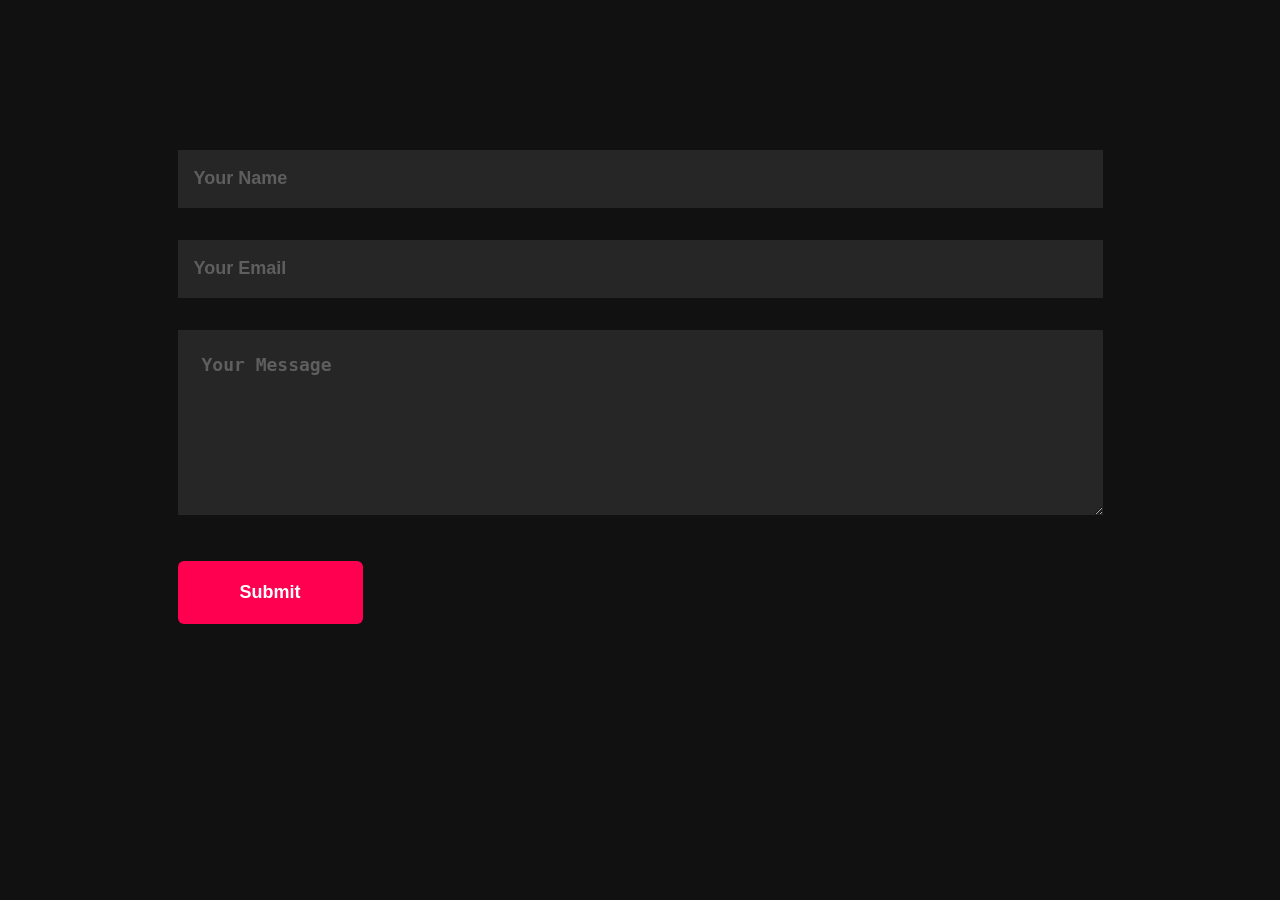
==== 18_formData/index.html @ 9f51a341 "Add files via upload" ====
<!doctype html>
<html lang="en">
  <head>
    <meta charset="UTF-8" />
    <meta name="viewport" content="width=device-width, initial-scale=1.0" />
    <title>form데이터베이스연결</title>
    <link rel="stylesheet" href="./css/style.css" />
  </head>
  <body>
    <div class="formbox">
      <form action="" method="post" name="submit-to-google-sheet">
        <!-- 구글 sheet title 제목 -->
        <input type="text" name="Name" placeholder="Your Name" />
        <input type="email" name="Email" placeholder="Your Email" />
        <textarea name="Message" rows="6" placeholder="Your Message"></textarea>
        <input type="submit" class="btn" value="Submit" />
      </form>

      <!-- 전송 상황을 메세지를 뿌려주는 요소 -->
      <span class="msg"></span>
    </div>
  </body>
</html>
---- 18_formData/css/style.css ----
@charset "utf-8";
body {
  font-family: "맑은 고딕";
  background: #111;
}

/* 여백 초기화 */
* {
  margin: 0;
  padding: 0;
  box-sizing: border-box;
}

.formbox {
  width: 925px;
  margin: 150px auto 0;
}
.formbox input[type="text"] {
  width: 100%;
  height: 58px;
  margin-bottom: 32px;
  background: #262626;
  border: none;
  padding-left: 16px;
}
.formbox input[type="text"]::placeholder {
  font-size: 18px;
  font-weight: 600;
  color: #5e5e5e;
}

.formbox input[type="email"] {
  width: 100%;
  height: 58px;
  margin-bottom: 32px;
  background: #262626;
  border: none;
  padding-left: 16px;
}
.formbox input[type="email"]::placeholder {
  font-size: 18px;
  font-weight: 600;
  color: #5e5e5e;
}
.formbox textarea {
  width: 100%;
  height: 185px;
  margin-bottom: 42px;
  background: #262626;
  border: none;
  padding: 24px;
}
.formbox textarea::placeholder {
  font-size: 18px;
  font-weight: 600;
  color: #5e5e5e;
}

.formbox .btn {
  padding: 21px 62px;
  background: #ff0050;
  font-size: 18px;
  color: #fff;
  font-weight: 600;
  border: none;
  border-radius: 6px;
  cursor: pointer;
}
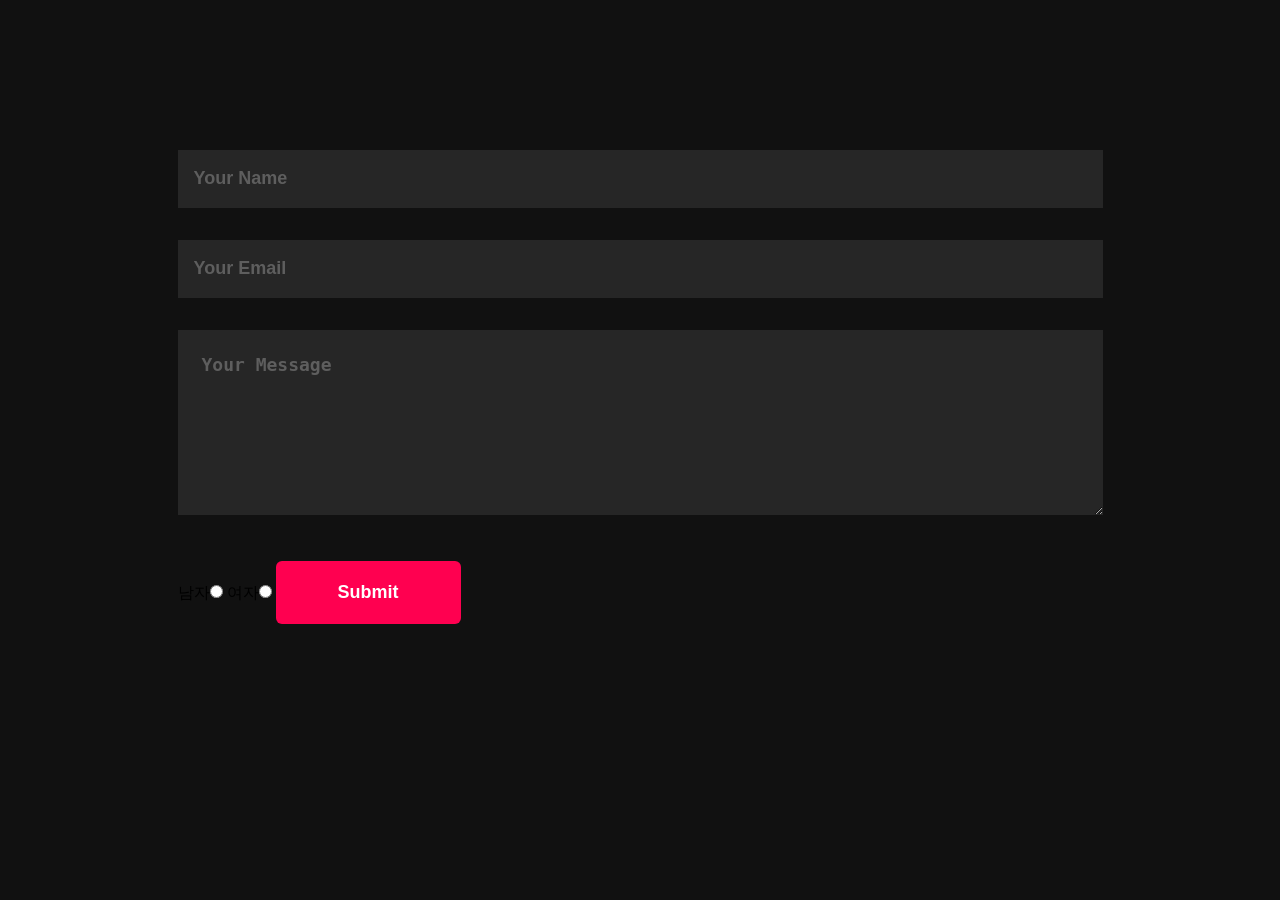
==== commit ee415beb: "Add files via upload" ====
--- a/18_formData/index.html
+++ b/18_formData/index.html
@@ -8,16 +8,39 @@
   </head>
   <body>
     <div class="formbox">
-      <form action="" method="post" name="submit-to-google-sheet">
+      <form name="submit-to-google-sheet">
         <!-- 구글 sheet title 제목 -->
         <input type="text" name="Name" placeholder="Your Name" />
         <input type="email" name="Email" placeholder="Your Email" />
         <textarea name="Message" rows="6" placeholder="Your Message"></textarea>
+        <label for="">남자</label
+        ><input type="radio" name="Gender" value="남자" />
+        <label for="">여자</label
+        ><input type="radio" name="Gender" value="여자" />
         <input type="submit" class="btn" value="Submit" />
       </form>
 
       <!-- 전송 상황을 메세지를 뿌려주는 요소 -->
       <span class="msg"></span>
     </div>
+    <script>
+      const scriptURL =
+        "https://script.google.com/macros/s/AKfycbyp5kzgnvw9SLqXrREaM_VU6re9YRnoDpoNRMnewNMaOk1xi2AbLvxrb7MoYO5gwnld/exec"; // add your own app script link here
+      const form = document.forms["submit-to-google-sheet"];
+      const msg = document.getElementById("msg");
+
+      form.addEventListener("submit", (e) => {
+        e.preventDefault();
+        fetch(scriptURL, { method: "POST", body: new FormData(form) })
+          .then((response) => {
+            msg.innerHTML = "Message sent successfully";
+            setTimeout(function () {
+              msg.innerHTML = "";
+            }, 5000);
+            form.reset();
+          })
+          .catch((error) => console.error("Error!", error.message));
+      });
+    </script>
   </body>
 </html>
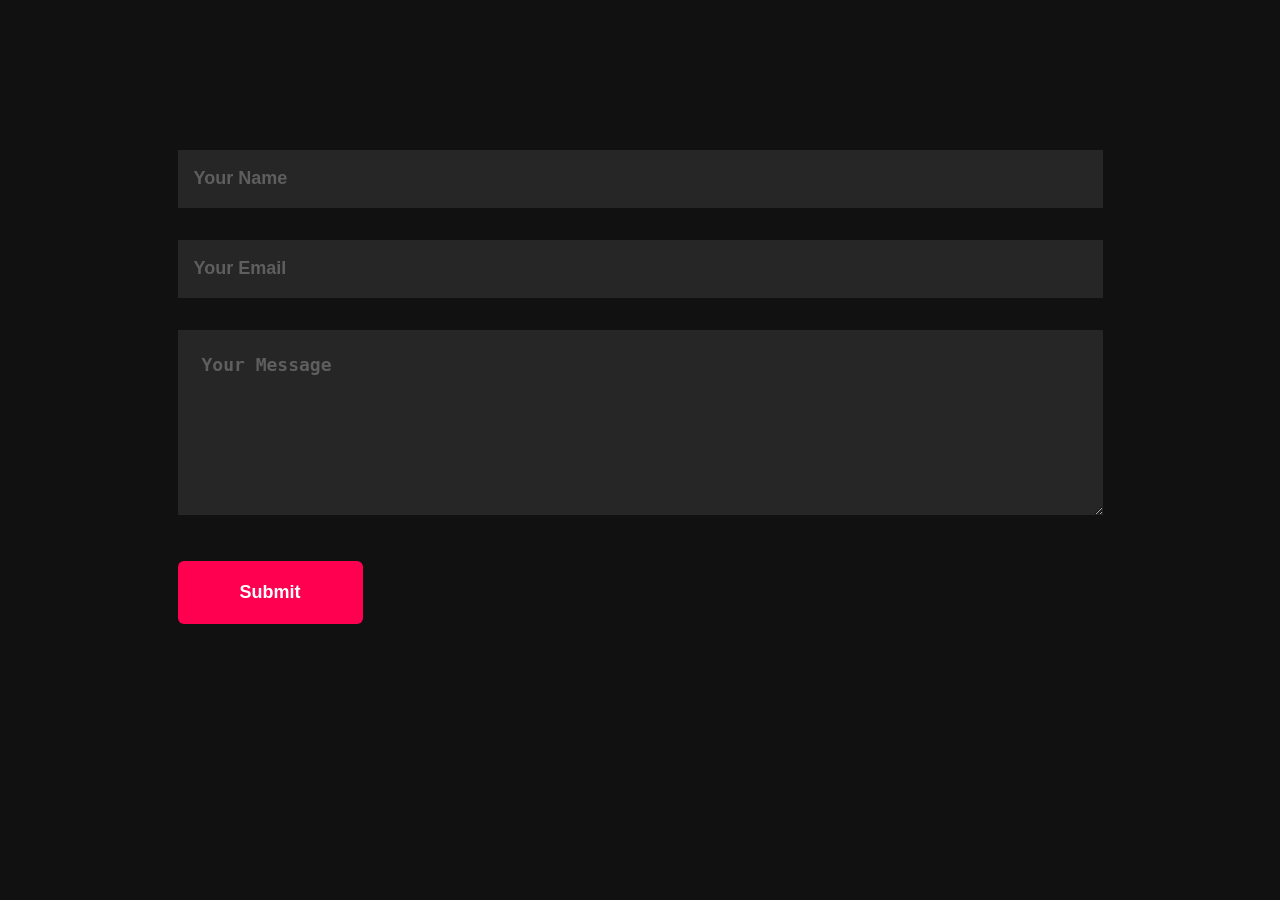
==== commit f56568ea: "Add files via upload" ====
--- a/18_formData/index.html
+++ b/18_formData/index.html
@@ -13,10 +13,6 @@
         <input type="text" name="Name" placeholder="Your Name" />
         <input type="email" name="Email" placeholder="Your Email" />
         <textarea name="Message" rows="6" placeholder="Your Message"></textarea>
-        <label for="">남자</label
-        ><input type="radio" name="Gender" value="남자" />
-        <label for="">여자</label
-        ><input type="radio" name="Gender" value="여자" />
         <input type="submit" class="btn" value="Submit" />
       </form>
 
--- a/18_formData/css/style.css
+++ b/18_formData/css/style.css
@@ -22,6 +22,7 @@
   background: #262626;
   border: none;
   padding-left: 16px;
+  color: #fff;
 }
 .formbox input[type="text"]::placeholder {
   font-size: 18px;
@@ -36,6 +37,7 @@
   background: #262626;
   border: none;
   padding-left: 16px;
+  color: #fff;
 }
 .formbox input[type="email"]::placeholder {
   font-size: 18px;
@@ -49,6 +51,7 @@
   background: #262626;
   border: none;
   padding: 24px;
+  color: #fff;
 }
 .formbox textarea::placeholder {
   font-size: 18px;
